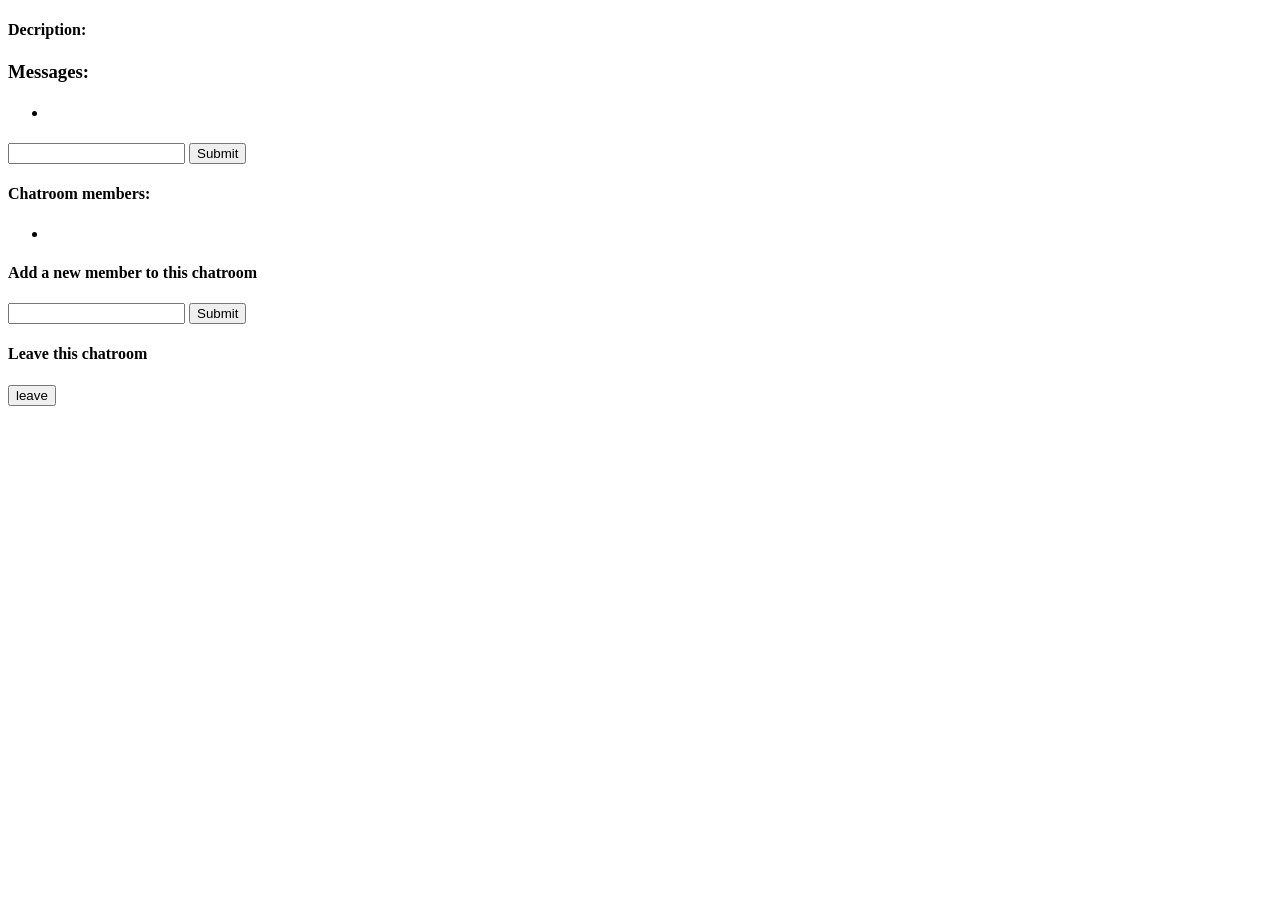
==== src/main/resources/templates/chatroom.html @ 03834abe "rearranged project to root folder" ====
<!DOCTYPE html>
<html xmlns="http://www.w3.org/1999/xhtml" xmlns:th="http://www.thymeleaf.org">
    <head lang="en">
        <title>ChatApp</title>
        <meta charset="UTF-8" />
        <link href="../../static/css/bootstrap.css" th:href="@{/static/css/bootstrap.css}" rel="stylesheet" type="text/css" />
        <link href="../../static/css/style.css" th:href="@{/static/css/style.css}" rel="stylesheet" type="text/css" />
        <meta name="viewport" content="width=device-width, initial-scale=1"/>
    </head>
    <body>
        <div th:replace="fragments/header :: header"></div>
        <p th:text="${unauthorizedAccess}"></p>
        <div th:if="${chatroom != null}">
            <h2 th:text="${chatroom.title}"></h2>
            <h4>Decription:</h4>
            <p th:text="${chatroom.description}"></p>

            <h3>Messages:</h3>
            <div th:each="message : ${chatroom.messages}">
                <ul>
                    <li>
                        <h4 th:text="${message.author.username}"></h4>
                        <p th:text="${message.content}"></p>
                        <p th:text="${message.date}"/>
                    </li>
                </ul>
            </div>
            <form th:action="@{|/message/${chatroom.id}|}" method="POST">
                <input type="text" name="content"/>
                <input type="submit"/>
            </form>

            <h4>Chatroom members:</h4>
            <div th:each="user : ${chatroom.users}">
                <ul>
                    <li>
                        <p th:text="${user.username}"></p>
                    </li>
                </ul>
            </div>

            <h4>Add a new member to this chatroom</h4>
            <form th:action="@{|/chatrooms/addUser/${chatroom.id}|}" method ="POST">
                <input type="text" name="username"/>
                <input type="submit"/>
            </form>

            <h4>Leave this chatroom</h4>
            <form th:action="@{|/chatrooms/leave/${chatroom.id}|}" method ="POST">
                <input type="submit" value="leave"/>
            </form>
        </div>
    </body>

</html>
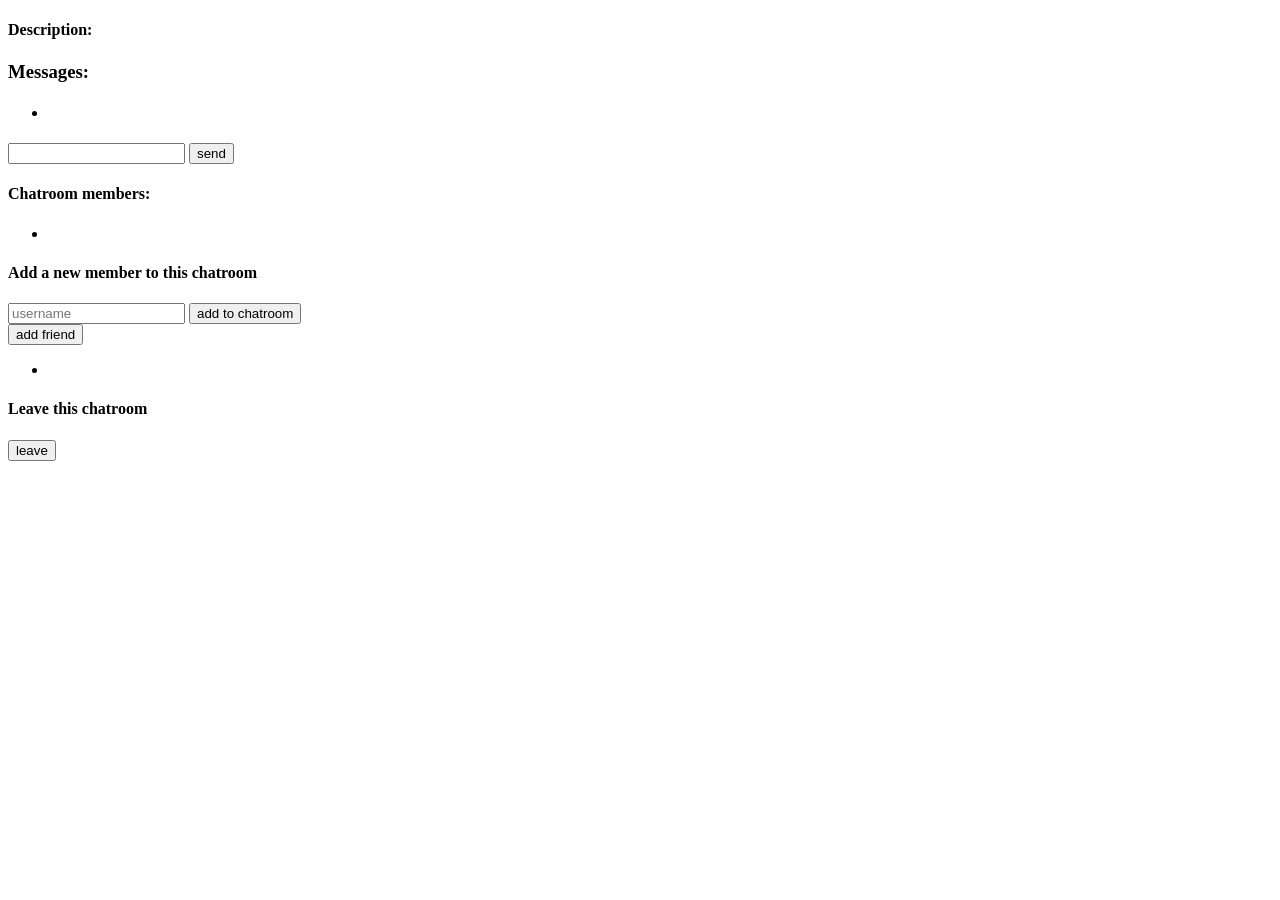
==== commit 443c5501: "Added friends and better tests for signup validation" ====
--- a/src/main/resources/templates/chatroom.html
+++ b/src/main/resources/templates/chatroom.html
@@ -1,54 +1,75 @@
 <!DOCTYPE html>
 <html xmlns="http://www.w3.org/1999/xhtml" xmlns:th="http://www.thymeleaf.org">
     <head lang="en">
-        <title>ChatApp</title>
+        <title >JustAWebChat</title>
         <meta charset="UTF-8" />
         <link href="../../static/css/bootstrap.css" th:href="@{/static/css/bootstrap.css}" rel="stylesheet" type="text/css" />
         <link href="../../static/css/style.css" th:href="@{/static/css/style.css}" rel="stylesheet" type="text/css" />
+        <script src="../../static/js/jquery.min.js"></script>
+        <script src="../../static/js/bootstrap.min.js"></script>
+        <script src="../../static/js/chatroom.js"></script>
         <meta name="viewport" content="width=device-width, initial-scale=1"/>
     </head>
     <body>
         <div th:replace="fragments/header :: header"></div>
-        <p th:text="${unauthorizedAccess}"></p>
-        <div th:if="${chatroom != null}">
-            <h2 th:text="${chatroom.title}"></h2>
-            <h4>Decription:</h4>
-            <p th:text="${chatroom.description}"></p>
 
-            <h3>Messages:</h3>
-            <div th:each="message : ${chatroom.messages}">
-                <ul>
-                    <li>
-                        <h4 th:text="${message.author.username}"></h4>
-                        <p th:text="${message.content}"></p>
-                        <p th:text="${message.date}"/>
-                    </li>
-                </ul>
+        <div class="container-fluid" >
+            <p th:text="${unauthorizedAccess}"></p>
+            <div th:if="${chatroom != null}">
+                <h2 th:text="${chatroom.title}"></h2>
+                <h4>Description:</h4>
+                <p th:text="${chatroom.description}"></p>
+
+                <h3>Messages:</h3>
+                <div th:each="message : ${chatroom.messages}">
+                    <ul>
+                        <li>
+                            <h4 th:text="${message.author.username}"></h4>
+                            <p th:text="${message.content}"></p>
+                            <p th:text="${message.date}"/>
+                        </li>
+                    </ul>
+                </div>
+                <form th:action="@{|/message/${chatroom.id}|}" method="POST">
+                    <input type="text" name="content"/>
+                    <input type="submit" value="send"/>
+                </form>
+
+                <h4>Chatroom members:</h4>
+                <div th:each="user : ${chatroom.users}" id="chatroom-members">
+                    <ul>
+                        <li>
+                            <p th:text="${user.username}"></p>
+                        </li>
+                    </ul>
+                </div>
+
+                <h4>Add a new member to this chatroom</h4>
+                <form th:action="@{|/chatrooms/addUser/${chatroom.id}|}" method ="POST" id="add-member-form">
+                    <input type="text" name="username" placeholder="username" id="add-member-field"/>
+                    <input type="submit" value="add to chatroom"/>
+                </form>
+
+                <div class="dropdown" id="add-friends-dropdown">
+                    <button id="friends" type="button"
+                            class="btn btn-primary dropdown-toggle"
+                            data-toggle="dropdown">add friend
+                        <span class="caret"></span>
+                    </button>
+                    <ul class="dropdown-menu" role="menu">
+                        <li role="presentation" th:each="friend : ${absentFriends}">
+                            <p role="menuitem" th:text="${friend.username}"
+                               th:onclick="'fillAddMemberForm(\'' + ${friend.username} + '\');'">
+                            </p>
+                        </li>
+                    </ul>
+                </div>
+
+                <h4>Leave this chatroom</h4>
+                <form th:action="@{|/chatrooms/leave/${chatroom.id}|}" method ="POST">
+                    <input type="submit" value="leave"/>
+                </form>
             </div>
-            <form th:action="@{|/message/${chatroom.id}|}" method="POST">
-                <input type="text" name="content"/>
-                <input type="submit"/>
-            </form>
-
-            <h4>Chatroom members:</h4>
-            <div th:each="user : ${chatroom.users}">
-                <ul>
-                    <li>
-                        <p th:text="${user.username}"></p>
-                    </li>
-                </ul>
-            </div>
-
-            <h4>Add a new member to this chatroom</h4>
-            <form th:action="@{|/chatrooms/addUser/${chatroom.id}|}" method ="POST">
-                <input type="text" name="username"/>
-                <input type="submit"/>
-            </form>
-
-            <h4>Leave this chatroom</h4>
-            <form th:action="@{|/chatrooms/leave/${chatroom.id}|}" method ="POST">
-                <input type="submit" value="leave"/>
-            </form>
         </div>
     </body>
 
